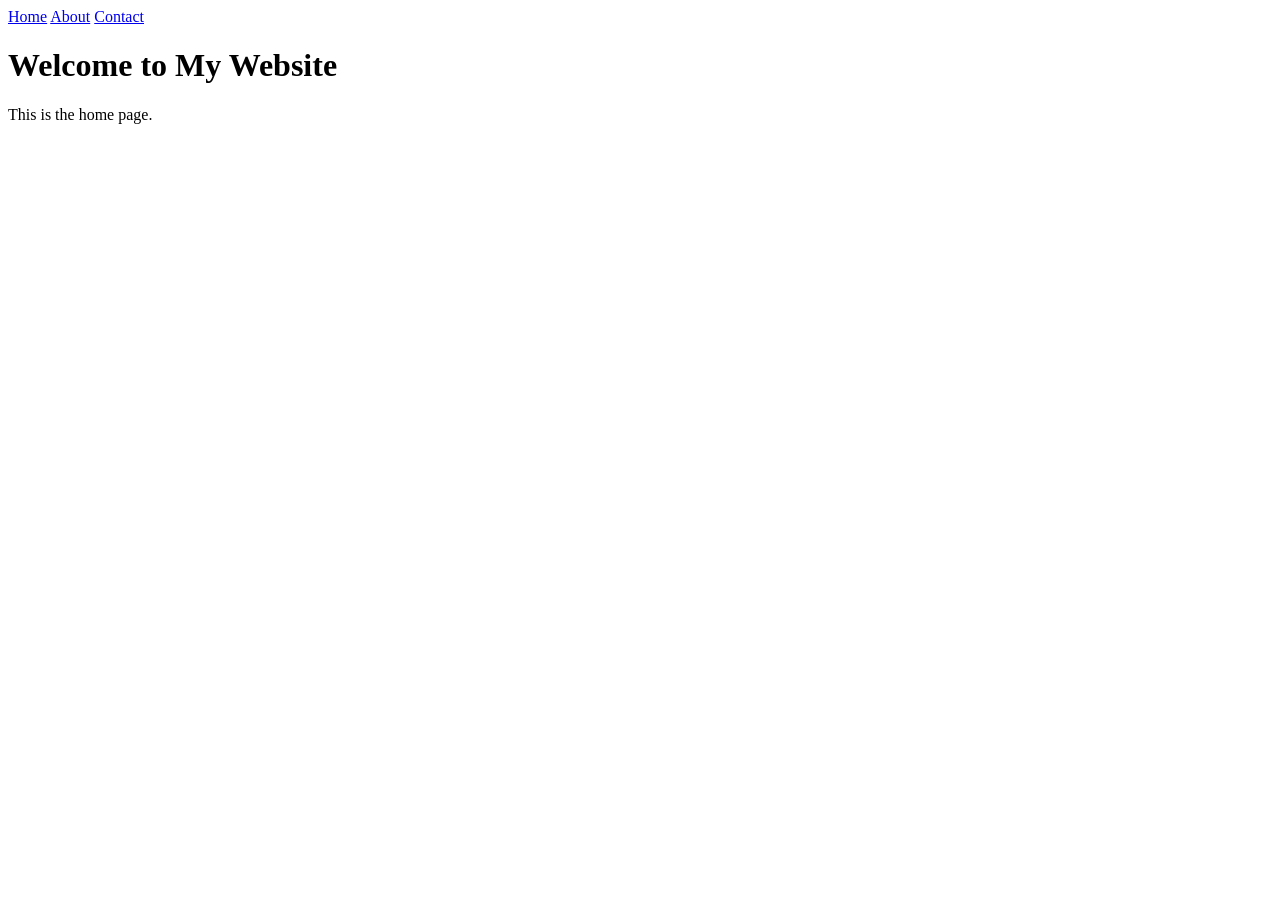
==== index.html @ c49e246d "Initial files added" ====
<!DOCTYPE html>
<html>
<head>
    <title>Home</title>
    <link rel="stylesheet" href="css/styles.css">
</head>
<body>

<nav>
    <a href="index.html">Home</a>
    <a href="about.html">About</a>
    <a href="contact.html">Contact</a>
</nav>

<h1>Welcome to My Website</h1>
<p>This is the home page.</p>

<script src="js/script.js"></script>
</body>
</html>
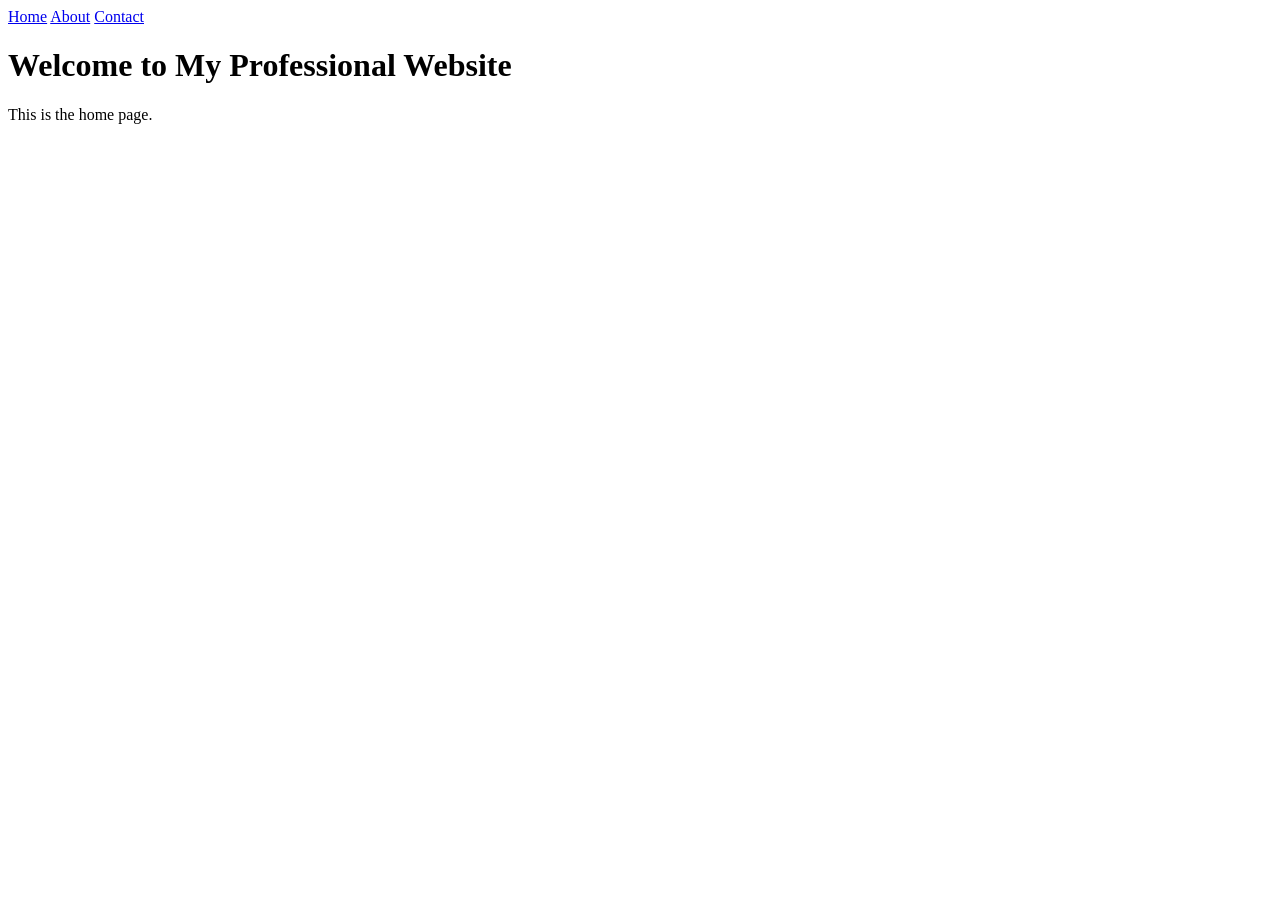
==== commit de128b4e: "Update header text to reflect professional focus" ====
--- a/index.html
+++ b/index.html
@@ -1,7 +1,7 @@
 <!DOCTYPE html>
 <html>
 <head>
-    <title>Home</title>
+    <title>welcome to the Sweet Home</title>
     <link rel="stylesheet" href="css/styles.css">
 </head>
 <body>
@@ -12,7 +12,7 @@
     <a href="contact.html">Contact</a>
 </nav>
 
-<h1>Welcome to My Website</h1>
+<h1>Welcome to My Professional  Website</h1>
 <p>This is the home page.</p>
 
 <script src="js/script.js"></script>
